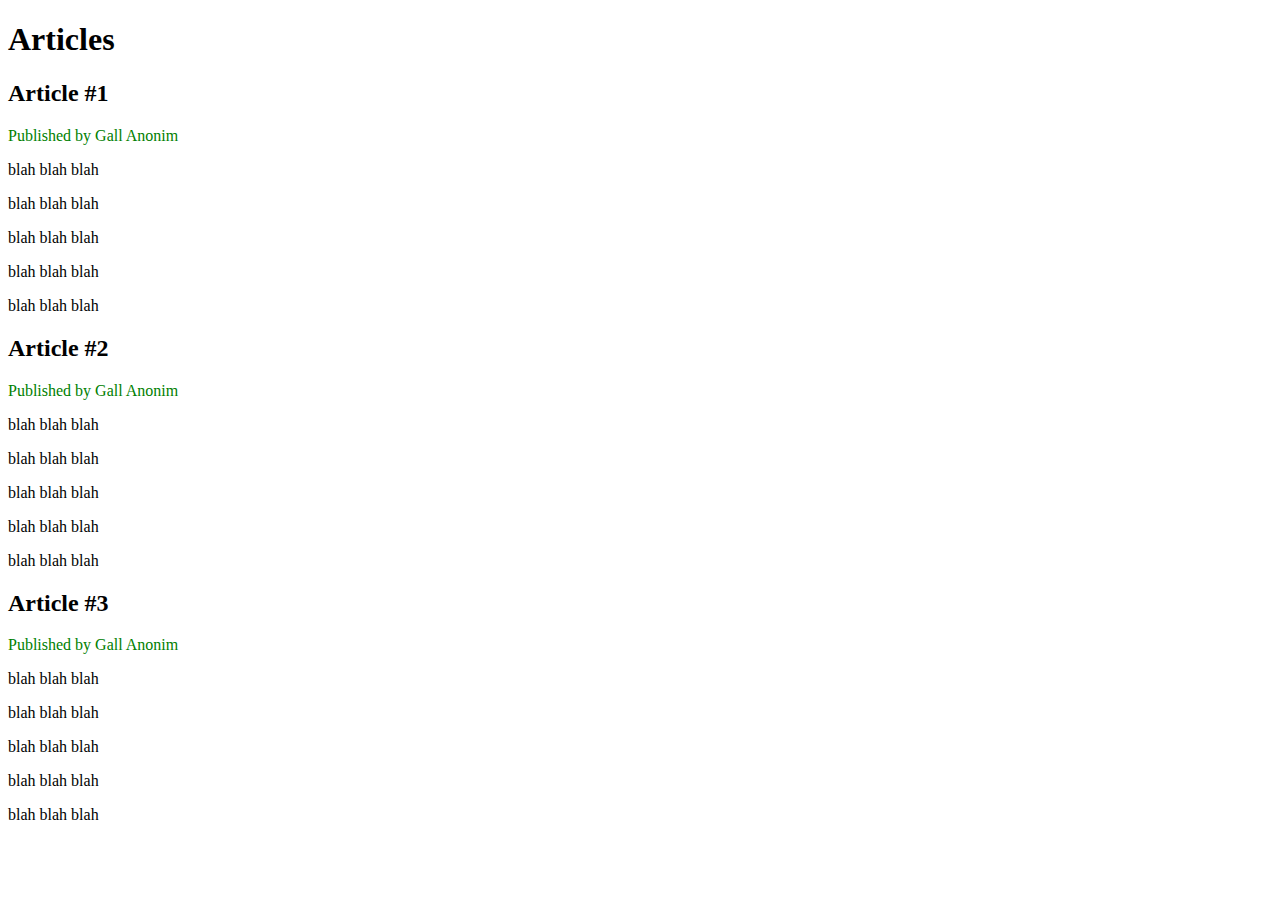
==== articles.html @ d475fc45 "created articles.html file and modified syntax.css to show example of using adjacent selectors in cs" ====
<!DOCTYPE html>
<html lang="en">
<head>
    <meta charset="UTF-8">
    <meta http-equiv="X-UA-Compatible" content="IE=edge">
    <meta name="viewport" content="width=device-width, initial-scale=1.0">
    <link rel="stylesheet" href="./css/syntax.css">
    <title>CSS For Beginners</title>
</head>
<body>

    <div id="header">
        <h1>Articles</h1>
    </div>

    <div id="all-articles">

        <h2>Article #1</h2>
            <p>Published by Gall Anonim</p>
            <p>blah blah blah</p>
            <p>blah blah blah</p>
            <p>blah blah blah</p>
            <p>blah blah blah</p>
            <p>blah blah blah</p>

        <h2>Article #2</h2>
            <p>Published by Gall Anonim</p>
            <p>blah blah blah</p>
            <p>blah blah blah</p>
            <p>blah blah blah</p>
            <p>blah blah blah</p>
            <p>blah blah blah</p>
            
        <h2>Article #3</h2>
            <p>Published by Gall Anonim</p>
            <p>blah blah blah</p>
            <p>blah blah blah</p>
            <p>blah blah blah</p>
            <p>blah blah blah</p>
            <p>blah blah blah</p>
    </div>



</body>
</html>
---- css/syntax.css ----
/* Adjacent selectors */

#all-articles h2 + p {
    color: green;
}
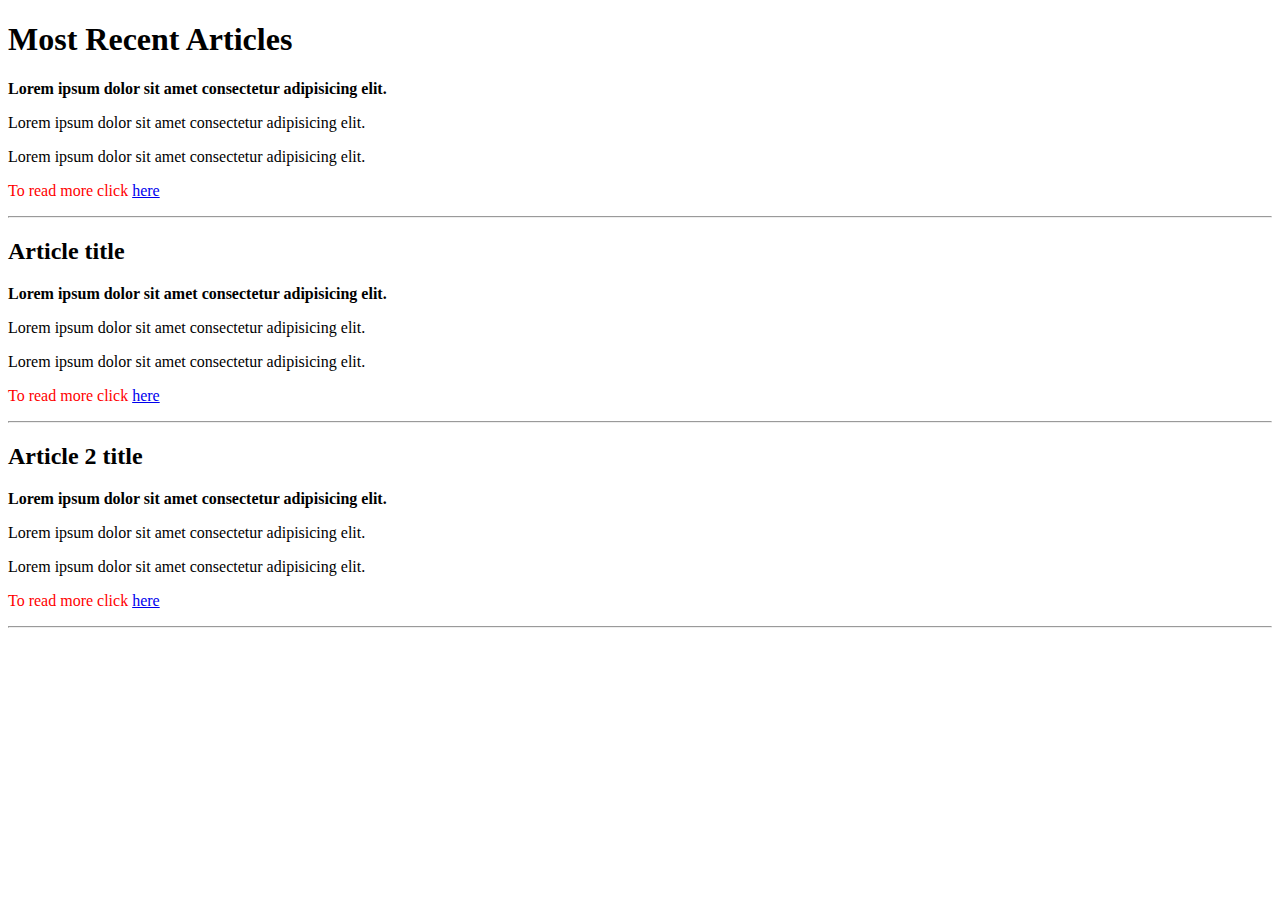
==== commit 99edcb5d: "lists.html file created. Articles.html, contact.html and syntax.css files modified to present exampl" ====
--- a/articles.html
+++ b/articles.html
@@ -9,38 +9,33 @@
 </head>
 <body>
 
-    <div id="header">
-        <h1>Articles</h1>
-    </div>
+        <h1>Most Recent Articles</h1>
 
-    <div id="all-articles">
+        <article>
+            <p>Lorem ipsum dolor sit amet consectetur adipisicing elit.</p>
+            <p>Lorem ipsum dolor sit amet consectetur adipisicing elit.</p>
+            <p>Lorem ipsum dolor sit amet consectetur adipisicing elit.</p>
+            <p>To read more click <a href="#">here</a></p>
+            <hr>
+        </article>
 
-        <h2>Article #1</h2>
-            <p>Published by Gall Anonim</p>
-            <p>blah blah blah</p>
-            <p>blah blah blah</p>
-            <p>blah blah blah</p>
-            <p>blah blah blah</p>
-            <p>blah blah blah</p>
+        <article>
+            <h2>Article title</h2>
+            <p>Lorem ipsum dolor sit amet consectetur adipisicing elit.</p>
+            <p>Lorem ipsum dolor sit amet consectetur adipisicing elit.</p>
+            <p>Lorem ipsum dolor sit amet consectetur adipisicing elit.</p>
+            <p>To read more click <a href="#">here</a></p>
+            <hr>
+        </article>
 
-        <h2>Article #2</h2>
-            <p>Published by Gall Anonim</p>
-            <p>blah blah blah</p>
-            <p>blah blah blah</p>
-            <p>blah blah blah</p>
-            <p>blah blah blah</p>
-            <p>blah blah blah</p>
-            
-        <h2>Article #3</h2>
-            <p>Published by Gall Anonim</p>
-            <p>blah blah blah</p>
-            <p>blah blah blah</p>
-            <p>blah blah blah</p>
-            <p>blah blah blah</p>
-            <p>blah blah blah</p>
-    </div>
-
-
+        <article>
+            <h2>Article 2 title</h2>
+            <p>Lorem ipsum dolor sit amet consectetur adipisicing elit.</p>
+            <p>Lorem ipsum dolor sit amet consectetur adipisicing elit.</p>
+            <p>Lorem ipsum dolor sit amet consectetur adipisicing elit.</p>
+            <p>To read more click <a href="#">here</a></p>
+            <hr>
+        </article>
 
 </body>
 </html>--- a/css/syntax.css
+++ b/css/syntax.css
@@ -1,5 +1,55 @@
-/* Adjacent selectors */
+/* pseudo-classes */
 
-#all-articles h2 + p {
+a:hover {
+    color: red;
+}
+
+a:active {
+    color: orange;
+}
+
+a:visited {
+    color: purple;
+}
+
+article p:first-child {
+    font-weight: bold;
+}
+
+article p:last-child {
+    color: red;
+}
+
+article p:first-of-type {
+    font-weight: bold;
+}
+
+article p:last-of-type {
+    color: red;
+}
+
+li:nth-child(1),
+li:nth-child(7) {
+    font-weight: bold;
+}
+
+li:nth-child(even) {
+    background: grey;
+}
+
+li:nth-child(odd) {
+    background: pink;
+}
+
+li:nth-child(2n+1) {
     color: green;
+} /*using formula as an argument */
+
+#wrapper article:nth-of-type(odd) {
+    background: grey;
 }
+
+#wrapper article:nth-of-type(even) {
+    background: red;
+}
+
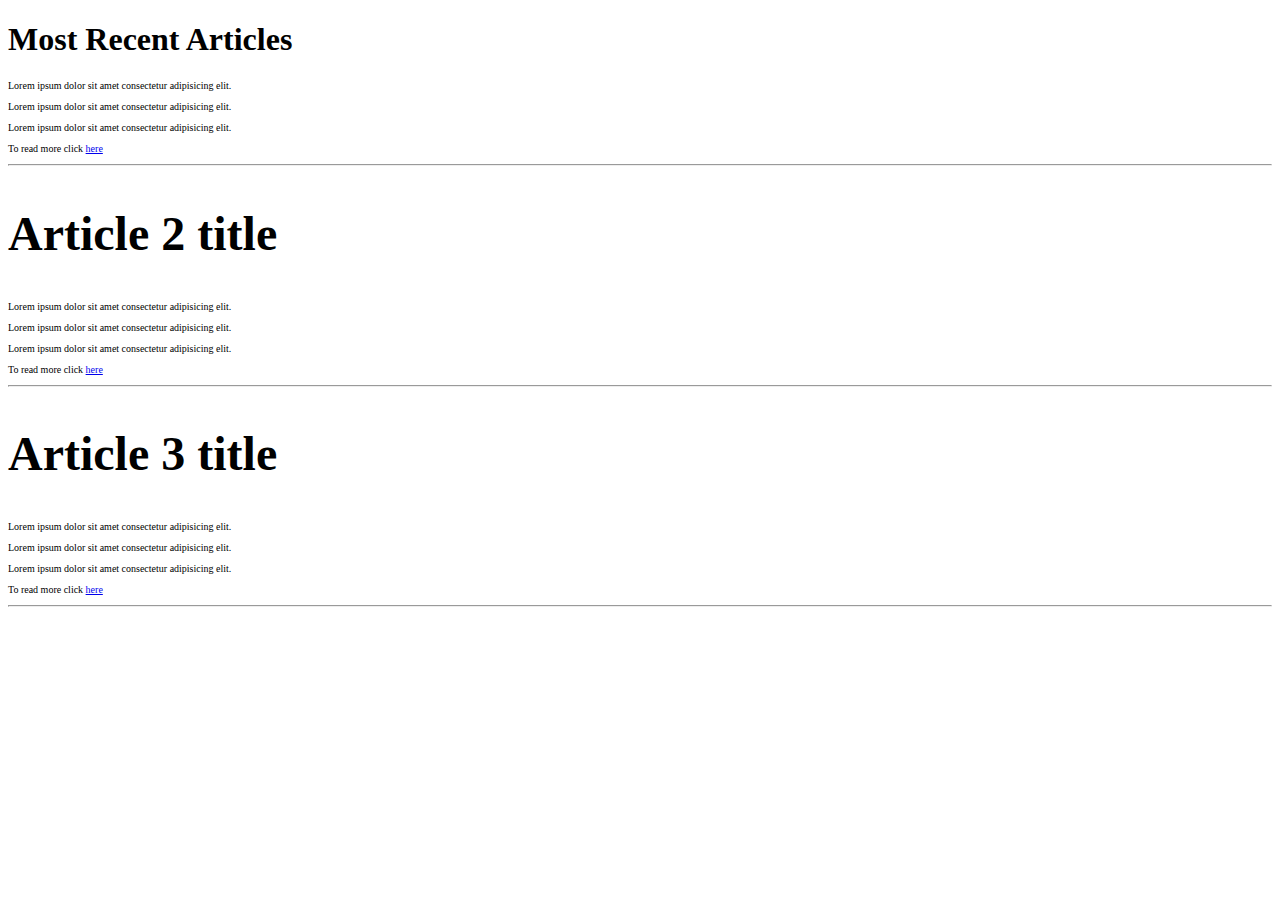
==== commit a3e631ea: "articles.html and syntax.css modified to show example of using font-size and its diffrent units." ====
--- a/articles.html
+++ b/articles.html
@@ -20,7 +20,7 @@
         </article>
 
         <article>
-            <h2>Article title</h2>
+            <h2>Article 2 title</h2>
             <p>Lorem ipsum dolor sit amet consectetur adipisicing elit.</p>
             <p>Lorem ipsum dolor sit amet consectetur adipisicing elit.</p>
             <p>Lorem ipsum dolor sit amet consectetur adipisicing elit.</p>
@@ -29,7 +29,7 @@
         </article>
 
         <article>
-            <h2>Article 2 title</h2>
+            <h2>Article 3 title</h2>
             <p>Lorem ipsum dolor sit amet consectetur adipisicing elit.</p>
             <p>Lorem ipsum dolor sit amet consectetur adipisicing elit.</p>
             <p>Lorem ipsum dolor sit amet consectetur adipisicing elit.</p>
--- a/css/syntax.css
+++ b/css/syntax.css
@@ -1,55 +1,28 @@
-/* pseudo-classes */
+/* font-size */
 
-a:hover {
-    color: red;
+/* using pixels */
+/* h1 {
+    font-size: 48px;
 }
 
-a:active {
-    color: orange;
+h2 {
+    font-size: 32px;
 }
 
-a:visited {
-    color: purple;
+p {
+    font-size: 16px;
+} */
+
+
+/* using relative units ems and percents */
+article {
+    font-size: 16px;
 }
 
-article p:first-child {
-    font-weight: bold;
+article h2 {
+    font-size: 3em;
 }
 
-article p:last-child {
-    color: red;
-}
-
-article p:first-of-type {
-    font-weight: bold;
-}
-
-article p:last-of-type {
-    color: red;
-}
-
-li:nth-child(1),
-li:nth-child(7) {
-    font-weight: bold;
-}
-
-li:nth-child(even) {
-    background: grey;
-}
-
-li:nth-child(odd) {
-    background: pink;
-}
-
-li:nth-child(2n+1) {
-    color: green;
-} /*using formula as an argument */
-
-#wrapper article:nth-of-type(odd) {
-    background: grey;
-}
-
-#wrapper article:nth-of-type(even) {
-    background: red;
-}
-
+article p{
+    font-size: 62.5%;
+}